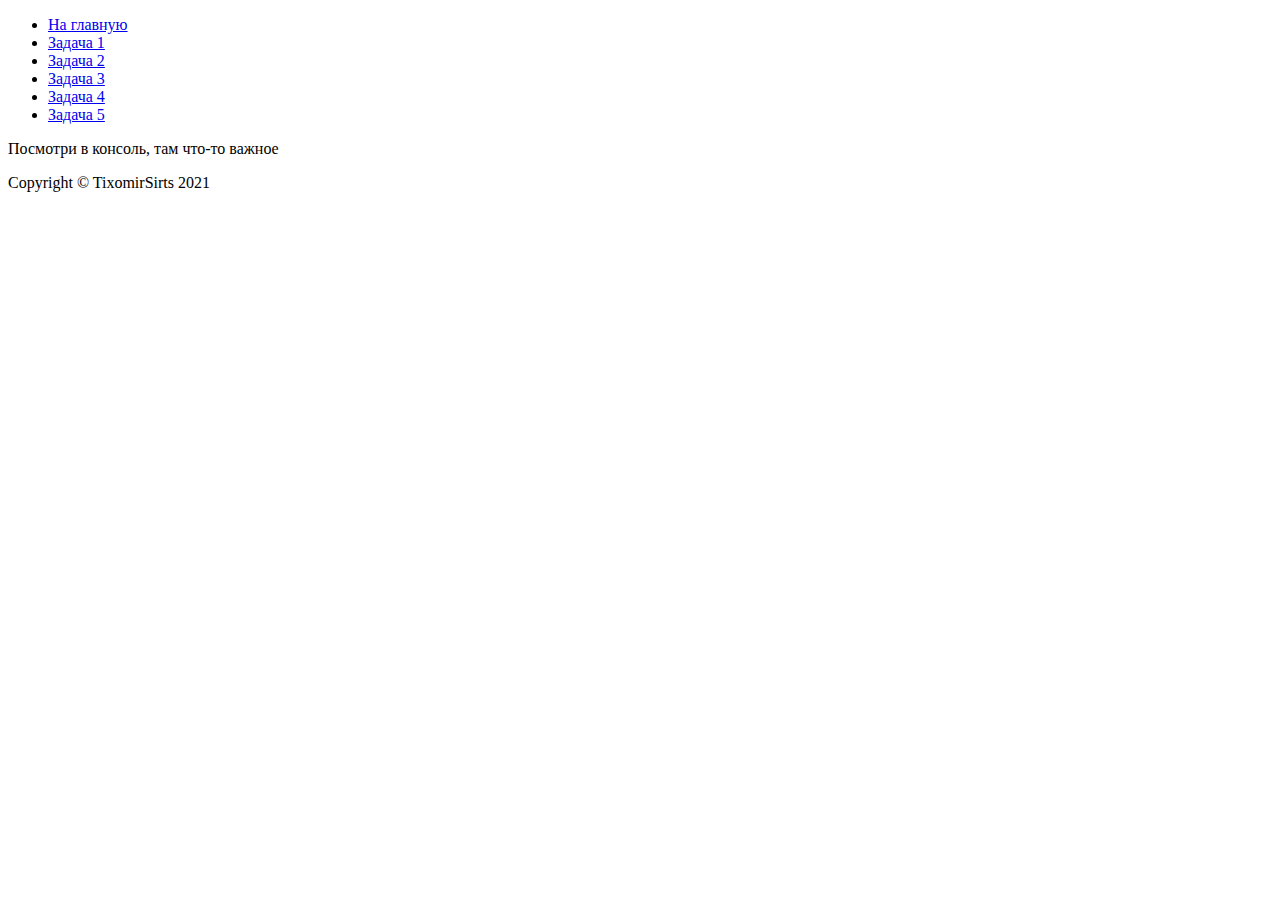
==== task1/index.html @ 19c9caf4 "Made Task-9.1" ====
<!DOCTYPE html>
<html lang="ru">

<head>
    <meta charset="UTF-8">
    <meta http-equiv="X-UA-Compatible" content="IE=edge">
    <meta name="viewport" content="width=device-width, initial-scale=1.0">
    <title>Task-9.1, TixomirSirts, PHP-17</title>
</head>

<body>
    <header>
        <ul>
            <li>
                <a href="../index.html">На главную</a>
            </li>
            <li>
                <a href="#">Задача 1</a>
            </li>
            <li>
                <a href="../task2/index.html">Задача 2</a>
            </li>
            <li>
                <a href="../task3/index.html">Задача 3</a>
            </li>
            <li>
                <a href="../task4/index.html">Задача 4</a>
            </li>
            <li>
                <a href="../task5/index.html">Задача 5</a>
            </li>
        </ul>
    </header>
    <main>
        <p>
            Посмотри в консоль, там что-то важное
        </p>
    </main>
    <footer>
        <section class="footer-section">
            <div class="footer-container">
                <p class="footer-text">
                    Copyright &copy; TixomirSirts 2021
                </p>
            </div>
        </section>
    </footer>
    <script src="./script.js"></script>
</body>

</html>
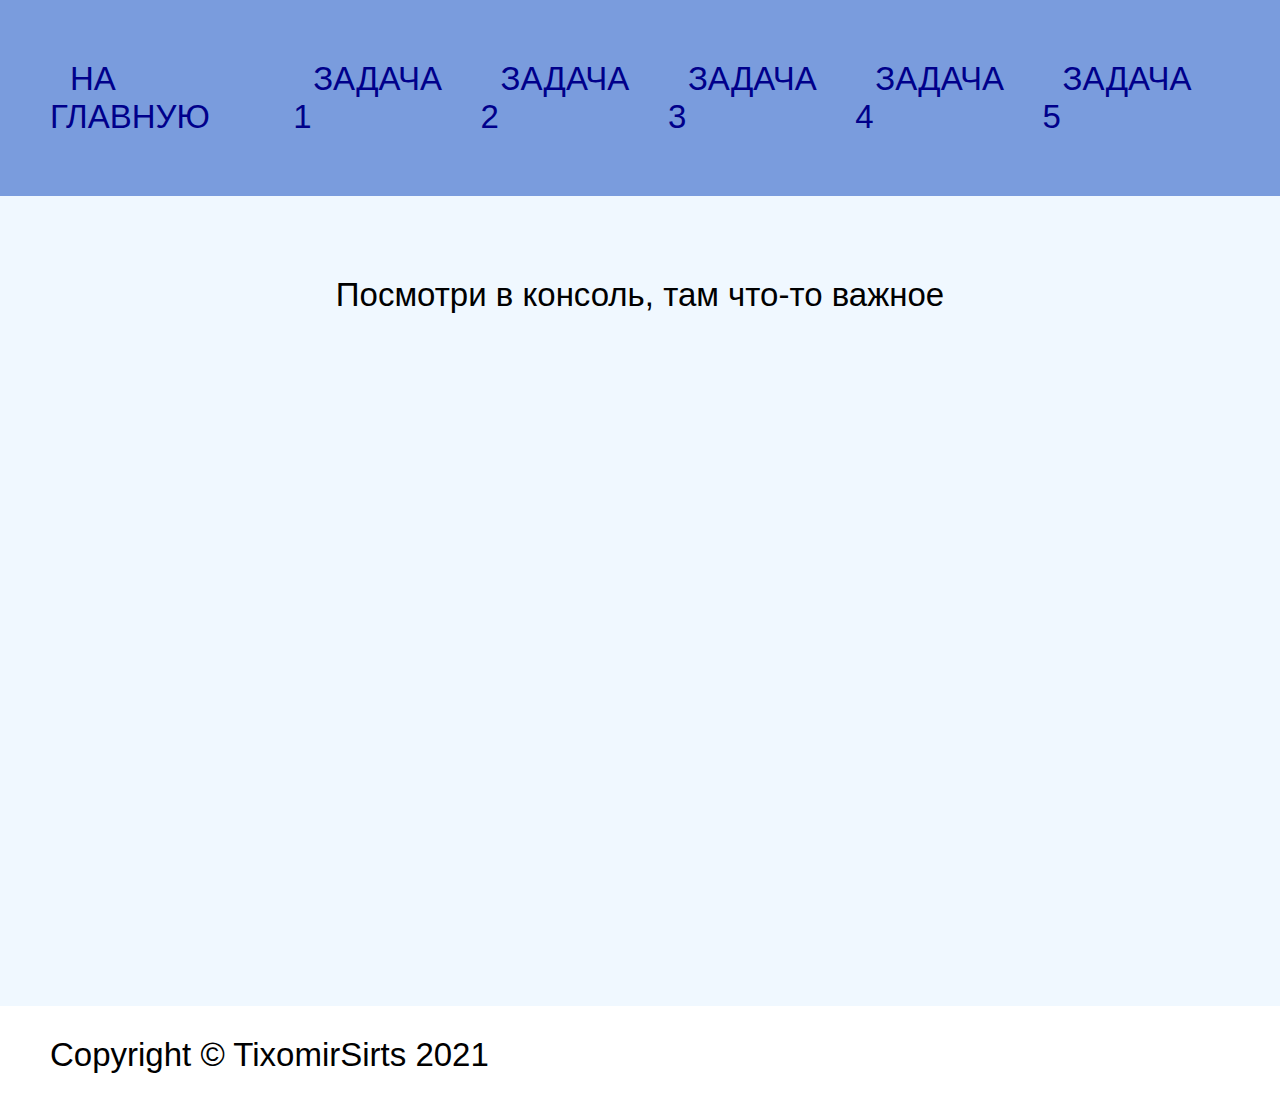
==== commit 64596ad1: "Added CSS" ====
--- a/task1/index.html
+++ b/task1/index.html
@@ -6,6 +6,7 @@
     <meta http-equiv="X-UA-Compatible" content="IE=edge">
     <meta name="viewport" content="width=device-width, initial-scale=1.0">
     <title>Task-9.1, TixomirSirts, PHP-17</title>
+    <link rel="stylesheet" href="../css/style.css">
 </head>
 
 <body>
--- a/css/style.css
+++ b/css/style.css
@@ -0,0 +1,89 @@
+* {
+    margin: 0;
+    padding: 0;
+    font-size: 33px;
+    box-sizing: border-box;
+    font-family: 'Trebuchet MS', 'Lucida Sans Unicode', 'Lucida Grande', 'Lucida Sans', Arial, sans-serif;
+    text-decoration: none;
+    list-style: none;
+}
+
+header {
+    margin: 0 auto;
+    padding: 50px;
+    background-color: rgb(122, 156, 221);
+}
+
+ul {
+    display: flex;
+    justify-content: space-around;
+    margin: 10px auto;
+    text-transform: uppercase;
+}
+
+a {
+    color:darkblue;
+    padding: 10px 20px;
+    border-radius: 10px;
+}
+
+a:hover, button:hover {
+    color: brown;
+    background-color: #1e90ffaa;
+}
+
+a:visited {
+    color: lightskyblue;
+}
+
+main {
+    margin: 0 auto;
+    padding: 80px 50px;
+    text-align: center;
+    background-color: aliceblue;
+    height: 90vh;
+}
+
+main h1 {
+    text-transform: uppercase;
+}
+
+main ul {
+    display: flex;
+    flex-direction: column;
+    justify-content: space-between;
+    text-transform: none;
+}
+
+main li {
+    margin: 20px auto;
+}
+
+main code {
+    font-family: monospace;
+    font-size: smaller;
+}
+
+#trafficLight {
+    margin: 0 auto;
+}
+
+
+button, input {
+    min-width: 500px;
+    padding: 10px;
+    font-size: smaller;
+    margin: 30px 15px;
+    background-color: dodgerblue;
+    color: white;
+}
+
+input::placeholder {
+    color: lightskyblue;
+}
+
+
+footer {
+    margin: 0 auto;
+    padding: 30px 50px;
+}
